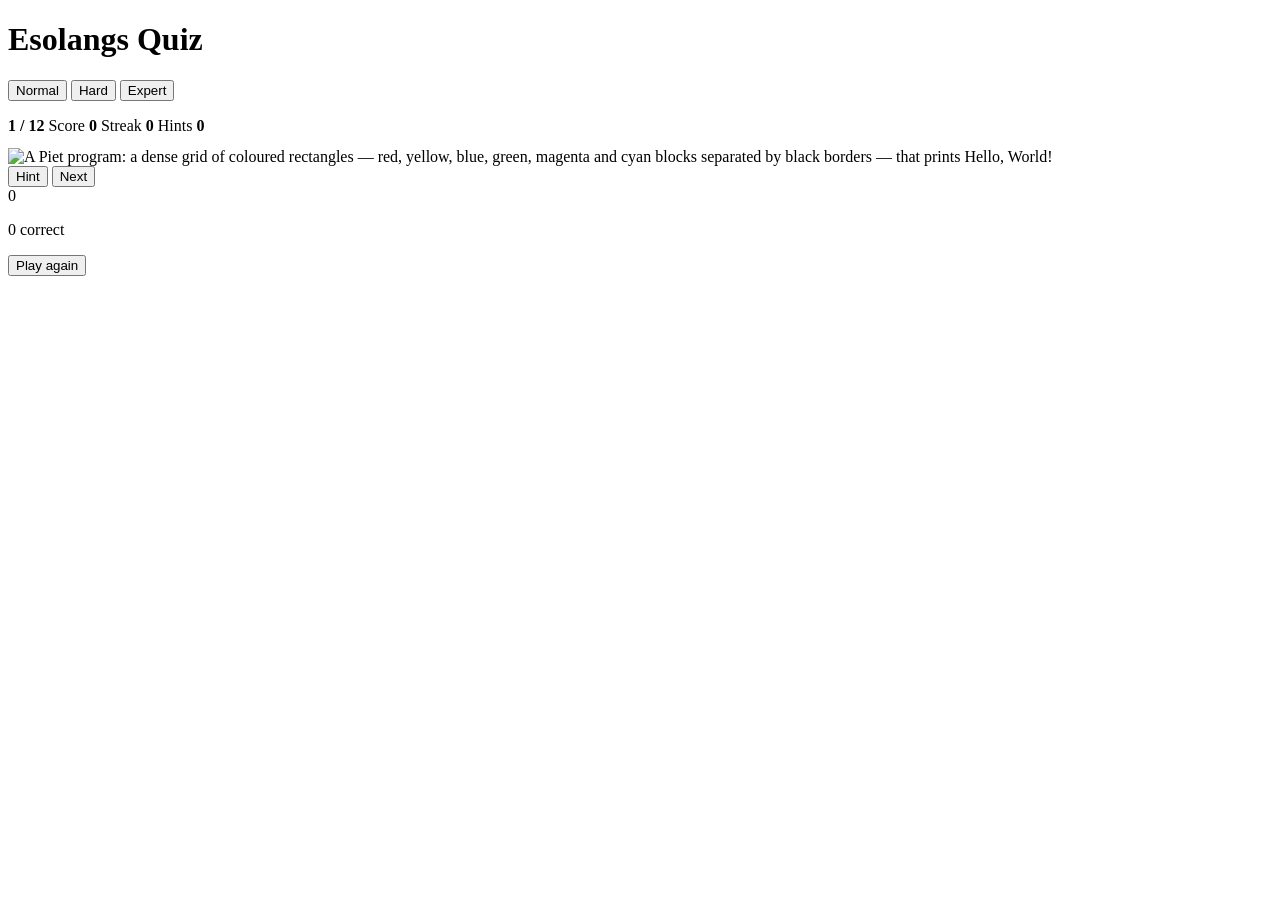
==== src/shell.html @ 8f1e1fc7 "Split the quiz into src/ sources with a zero-dependency build src/shell.html + src/style.css + src/q" ====
<!doctype html>
<html lang="en">
<head>
<meta charset="utf-8" />
<meta name="viewport" content="width=device-width, initial-scale=1, viewport-fit=cover" />
<meta name="color-scheme" content="light dark" />
<link rel="icon" type="image/svg+xml" href="__FAVICON_DATA_URI__" />
<title>Esolangs Quiz — Name That Hello World</title>
<meta name="description" content="Name that Hello World: guess the esoteric programming language from its Hello, World! program. Normal, Hard, and Expert modes." />
<meta property="og:title" content="Esolangs Quiz — Name That Hello World" />
<meta property="og:description" content="Guess the esoteric programming language from its Hello, World! program. Normal, Hard, and Expert modes." />
<meta property="og:type" content="website" />
<meta property="og:url" content="https://bangyen.github.io/esolangs-quiz/" />
<meta property="og:image" content="https://bangyen.github.io/esolangs-quiz/assets/og-image.svg" />
<meta name="twitter:card" content="summary_large_image" />
<meta name="twitter:title" content="Esolangs Quiz — Name That Hello World" />
<meta name="twitter:description" content="Guess the esoteric programming language from its Hello, World! program. Normal, Hard, and Expert modes." />
<meta name="twitter:image" content="https://bangyen.github.io/esolangs-quiz/assets/og-image.svg" />
<style>
__CSS__
</style>
</head>
<body>
<div class="wrap">
  <header class="site-head">
    <h1>Esolangs Quiz</h1>
    <div class="mode-toggle" role="group" aria-label="Quiz mode">
      <button type="button" id="modeNormalBtn" class="active">Normal</button>
      <button type="button" id="modeHardBtn">Hard</button>
      <button type="button" id="modeExpertBtn">Expert</button>
    </div>
  </header>
  <p class="mode-note" id="modeNote"></p>

  <div id="quizView">
    <div class="status" aria-label="Quiz status">
      <span><b id="statQ">1 / 12</b></span>
      <span><span id="scoreLabel">Score</span> <b id="statScore">0</b></span>
      <span>Streak <b id="statStreak">0</b></span>
      <span id="hintsStat">Hints <b id="statHints">0</b></span>
    </div>
    <div class="progress" aria-hidden="true"><i id="progressBar"></i></div>

    <article class="card" id="card">
      <div class="card-meta"><span id="qTag"></span><span class="q-prompt" id="qTitle"></span></div>
      <div class="code-wrap">
        <pre id="codeEl" aria-label="Hello World program"></pre>
        <img class="code-img" id="codeImg" src="__PIET_DATA_URI__" alt="A Piet program: a dense grid of coloured rectangles — red, yellow, blue, green, magenta and cyan blocks separated by black borders — that prints Hello, World!">
        <div class="code-note" id="codeNote"></div>
      </div>
      <div class="options" id="optionsEl" role="group" aria-label="Answer options"></div>
      <div class="feedback" id="feedbackEl"></div>
      <div class="hint-box" id="hintBox" role="status"></div>
      <div class="actions">
        <button class="btn-hint" id="hintBtn" type="button">Hint</button>
        <button class="btn-next" id="nextBtn" type="button">Next</button>
      </div>
    </article>
  </div>

  <div class="results" id="resultsView">
    <div class="final-score"><span id="finalScore">0</span><span class="denom" id="finalDenom"></span></div>
    <p class="final-sub"><span id="bdCorrect">0</span> correct</p>
    <button class="btn-restart" id="restartBtn" type="button">Play again</button>
    <div class="review" id="reviewEl"></div>
  </div>
</div>

<script>
__SCRIPT__
</script>
</body>
</html>
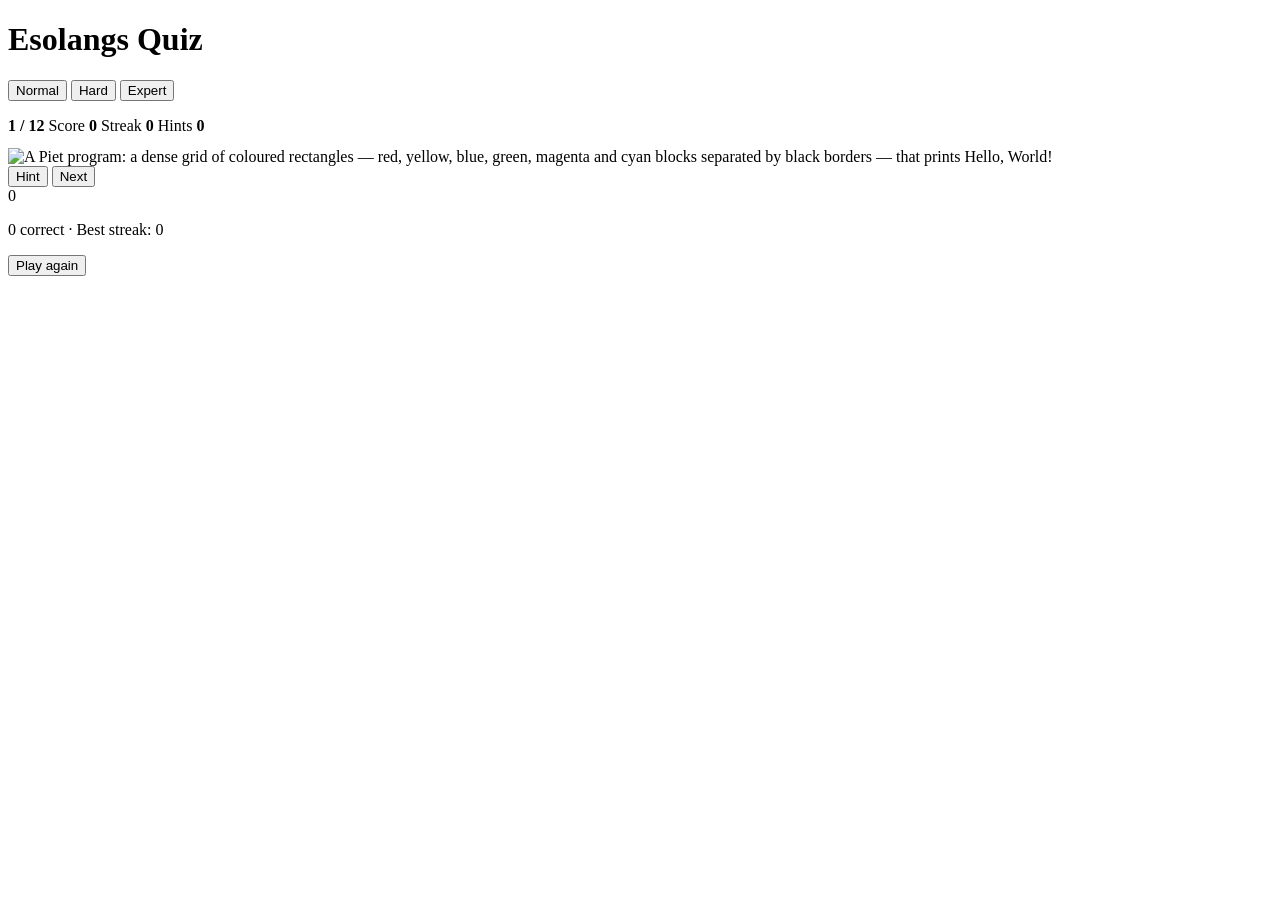
==== commit 239b8f30: "Fix the scoped UI/UX audit findings Announce verdicts (aria-live on feedback) and question changes (" ====
--- a/src/shell.html
+++ b/src/shell.html
@@ -25,9 +25,9 @@
   <header class="site-head">
     <h1>Esolangs Quiz</h1>
     <div class="mode-toggle" role="group" aria-label="Quiz mode">
-      <button type="button" id="modeNormalBtn" class="active">Normal</button>
-      <button type="button" id="modeHardBtn">Hard</button>
-      <button type="button" id="modeExpertBtn">Expert</button>
+      <button type="button" id="modeNormalBtn" class="active" aria-pressed="true">Normal</button>
+      <button type="button" id="modeHardBtn" aria-pressed="false">Hard</button>
+      <button type="button" id="modeExpertBtn" aria-pressed="false">Expert</button>
     </div>
   </header>
   <p class="mode-note" id="modeNote"></p>
@@ -36,20 +36,21 @@
     <div class="status" aria-label="Quiz status">
       <span><b id="statQ">1 / 12</b></span>
       <span><span id="scoreLabel">Score</span> <b id="statScore">0</b></span>
-      <span>Streak <b id="statStreak">0</b></span>
+      <span title="Questions answered correctly in a row">Streak <b id="statStreak">0</b></span>
       <span id="hintsStat">Hints <b id="statHints">0</b></span>
     </div>
     <div class="progress" aria-hidden="true"><i id="progressBar"></i></div>
 
+    <div class="sr-only" id="srStatus" role="status"></div>
     <article class="card" id="card">
-      <div class="card-meta"><span id="qTag"></span><span class="q-prompt" id="qTitle"></span></div>
+      <div class="card-meta"><span id="qTag"></span><span class="q-prompt" id="qTitle" tabindex="-1"></span></div>
       <div class="code-wrap">
         <pre id="codeEl" aria-label="Hello World program"></pre>
         <img class="code-img" id="codeImg" src="__PIET_DATA_URI__" alt="A Piet program: a dense grid of coloured rectangles — red, yellow, blue, green, magenta and cyan blocks separated by black borders — that prints Hello, World!">
         <div class="code-note" id="codeNote"></div>
       </div>
       <div class="options" id="optionsEl" role="group" aria-label="Answer options"></div>
-      <div class="feedback" id="feedbackEl"></div>
+      <div class="feedback" id="feedbackEl" aria-live="polite"></div>
       <div class="hint-box" id="hintBox" role="status"></div>
       <div class="actions">
         <button class="btn-hint" id="hintBtn" type="button">Hint</button>
@@ -60,7 +61,7 @@
 
   <div class="results" id="resultsView">
     <div class="final-score"><span id="finalScore">0</span><span class="denom" id="finalDenom"></span></div>
-    <p class="final-sub"><span id="bdCorrect">0</span> correct</p>
+    <p class="final-sub"><span id="bdCorrect">0</span> correct · Best streak: <span id="bdBestStreak">0</span></p>
     <button class="btn-restart" id="restartBtn" type="button">Play again</button>
     <div class="review" id="reviewEl"></div>
   </div>
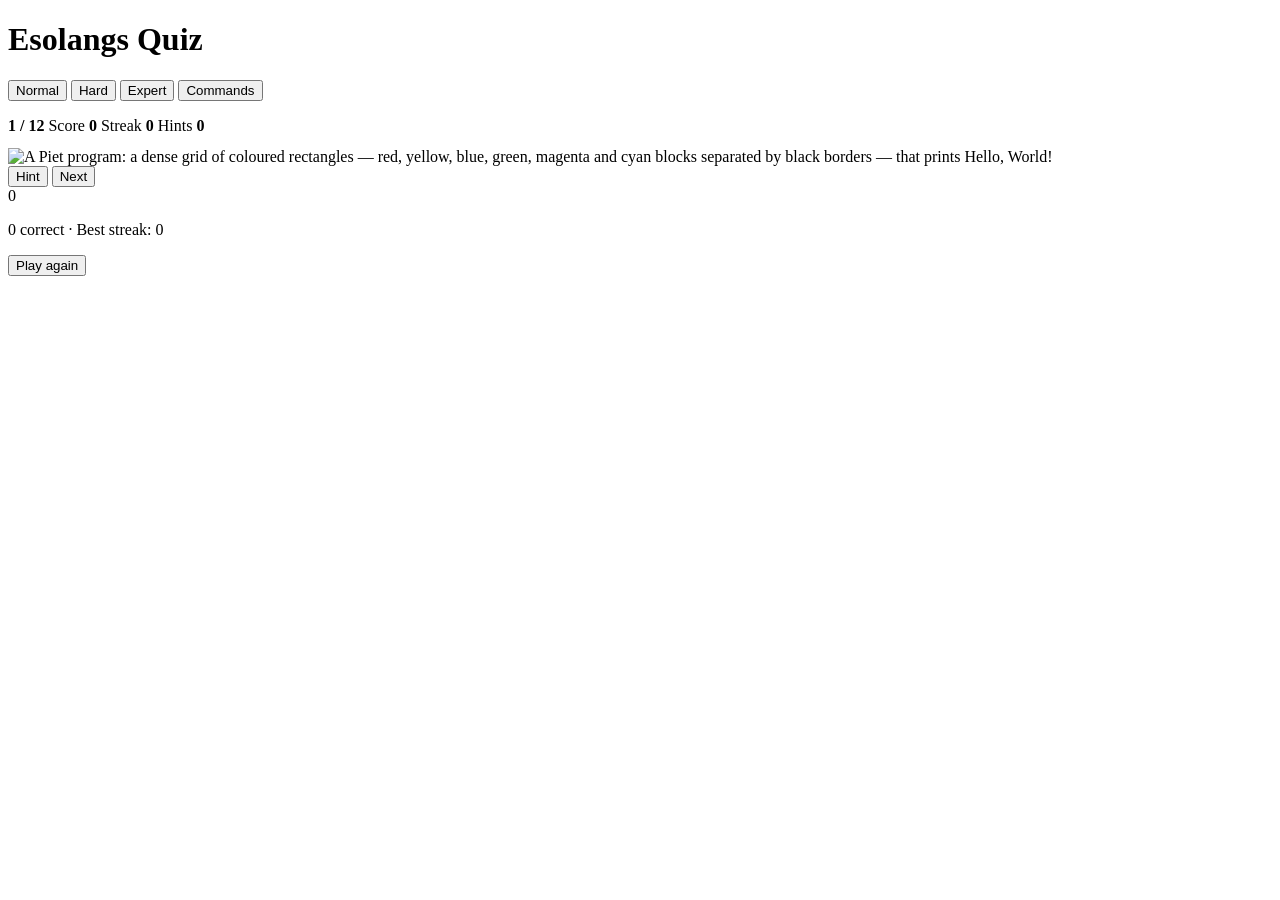
==== commit 5bf303a8: "Add Commands mode: 80 commands, meaning and reverse rounds" ====
--- a/src/shell.html
+++ b/src/shell.html
@@ -6,15 +6,15 @@
 <meta name="color-scheme" content="light dark" />
 <link rel="icon" type="image/svg+xml" href="__FAVICON_DATA_URI__" />
 <title>Esolangs Quiz — Name That Hello World</title>
-<meta name="description" content="Name that Hello World: guess the esoteric programming language from its Hello, World! program. Normal, Hard, and Expert modes." />
+<meta name="description" content="Name that Hello World: guess the esoteric programming language from its Hello, World! program. Normal, Hard, Expert, and Commands modes." />
 <meta property="og:title" content="Esolangs Quiz — Name That Hello World" />
-<meta property="og:description" content="Guess the esoteric programming language from its Hello, World! program. Normal, Hard, and Expert modes." />
+<meta property="og:description" content="Guess the esoteric programming language from its Hello, World! program. Normal, Hard, Expert, and Commands modes." />
 <meta property="og:type" content="website" />
 <meta property="og:url" content="https://bangyen.github.io/esolangs-quiz/" />
 <meta property="og:image" content="https://bangyen.github.io/esolangs-quiz/assets/og-image.svg" />
 <meta name="twitter:card" content="summary_large_image" />
 <meta name="twitter:title" content="Esolangs Quiz — Name That Hello World" />
-<meta name="twitter:description" content="Guess the esoteric programming language from its Hello, World! program. Normal, Hard, and Expert modes." />
+<meta name="twitter:description" content="Guess the esoteric programming language from its Hello, World! program. Normal, Hard, Expert, and Commands modes." />
 <meta name="twitter:image" content="https://bangyen.github.io/esolangs-quiz/assets/og-image.svg" />
 <style>
 __CSS__
@@ -28,6 +28,7 @@
       <button type="button" id="modeNormalBtn" class="active" aria-pressed="true">Normal</button>
       <button type="button" id="modeHardBtn" aria-pressed="false">Hard</button>
       <button type="button" id="modeExpertBtn" aria-pressed="false">Expert</button>
+      <button type="button" id="modeCommandsBtn" aria-pressed="false">Commands</button>
     </div>
   </header>
   <p class="mode-note" id="modeNote"></p>
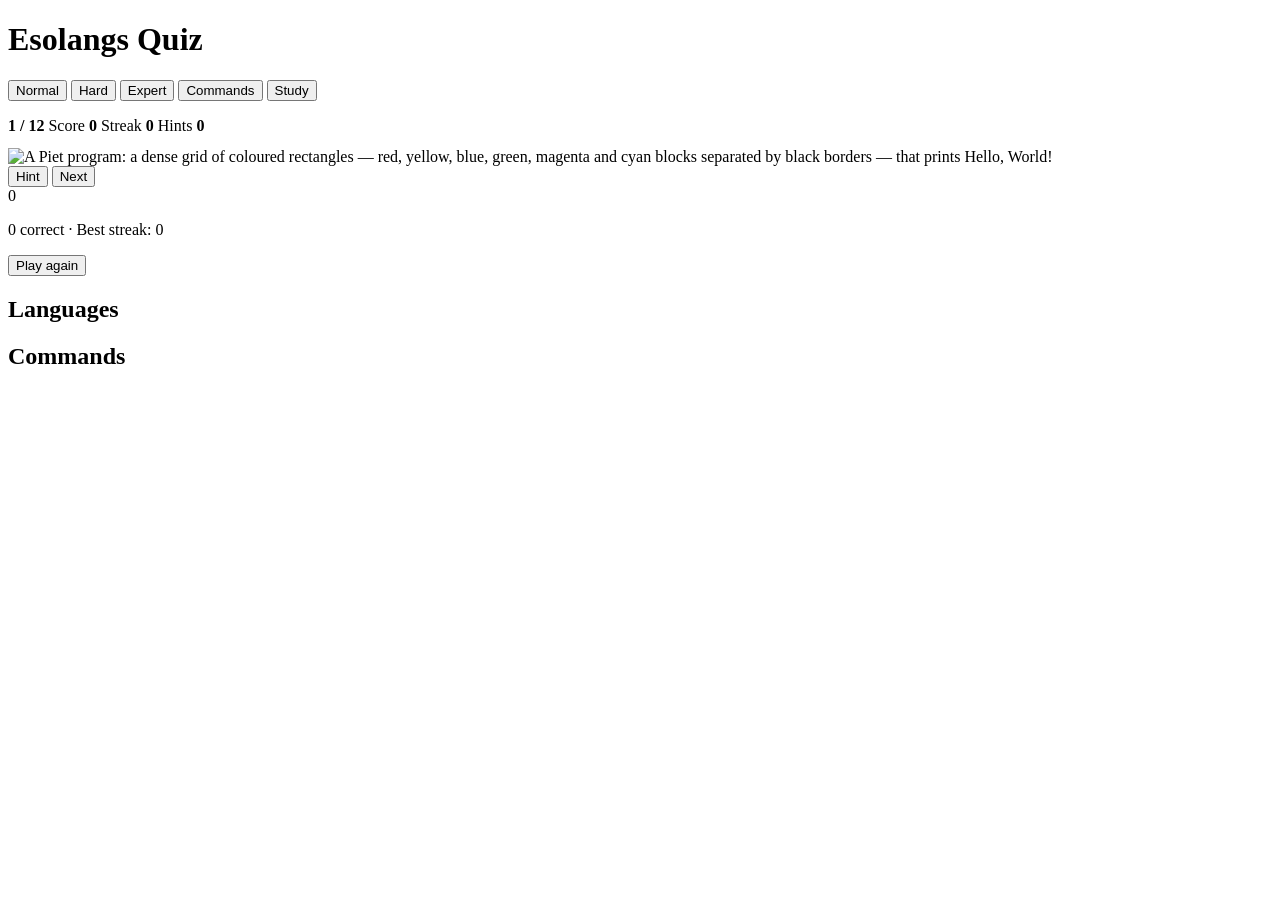
==== commit ed686dae: "Add Study view: reference rendering of the quiz pools A Study toggle in the header, a peer of the mo" ====
--- a/src/shell.html
+++ b/src/shell.html
@@ -24,11 +24,12 @@
 <div class="wrap">
   <header class="site-head">
     <h1>Esolangs Quiz</h1>
-    <div class="mode-toggle" role="group" aria-label="Quiz mode">
+    <div class="mode-toggle" role="group" aria-label="Quiz mode and study view">
       <button type="button" id="modeNormalBtn" class="active" aria-pressed="true">Normal</button>
       <button type="button" id="modeHardBtn" aria-pressed="false">Hard</button>
       <button type="button" id="modeExpertBtn" aria-pressed="false">Expert</button>
       <button type="button" id="modeCommandsBtn" aria-pressed="false">Commands</button>
+      <button type="button" id="studyBtn" aria-pressed="false">Study</button>
     </div>
   </header>
   <p class="mode-note" id="modeNote"></p>
@@ -66,6 +67,13 @@
     <button class="btn-restart" id="restartBtn" type="button">Play again</button>
     <div class="review" id="reviewEl"></div>
   </div>
+
+  <div class="study" id="studyView">
+    <h2>Languages</h2>
+    <div id="studyLangs"></div>
+    <h2>Commands</h2>
+    <div id="studyCmds"></div>
+  </div>
 </div>
 
 <script>
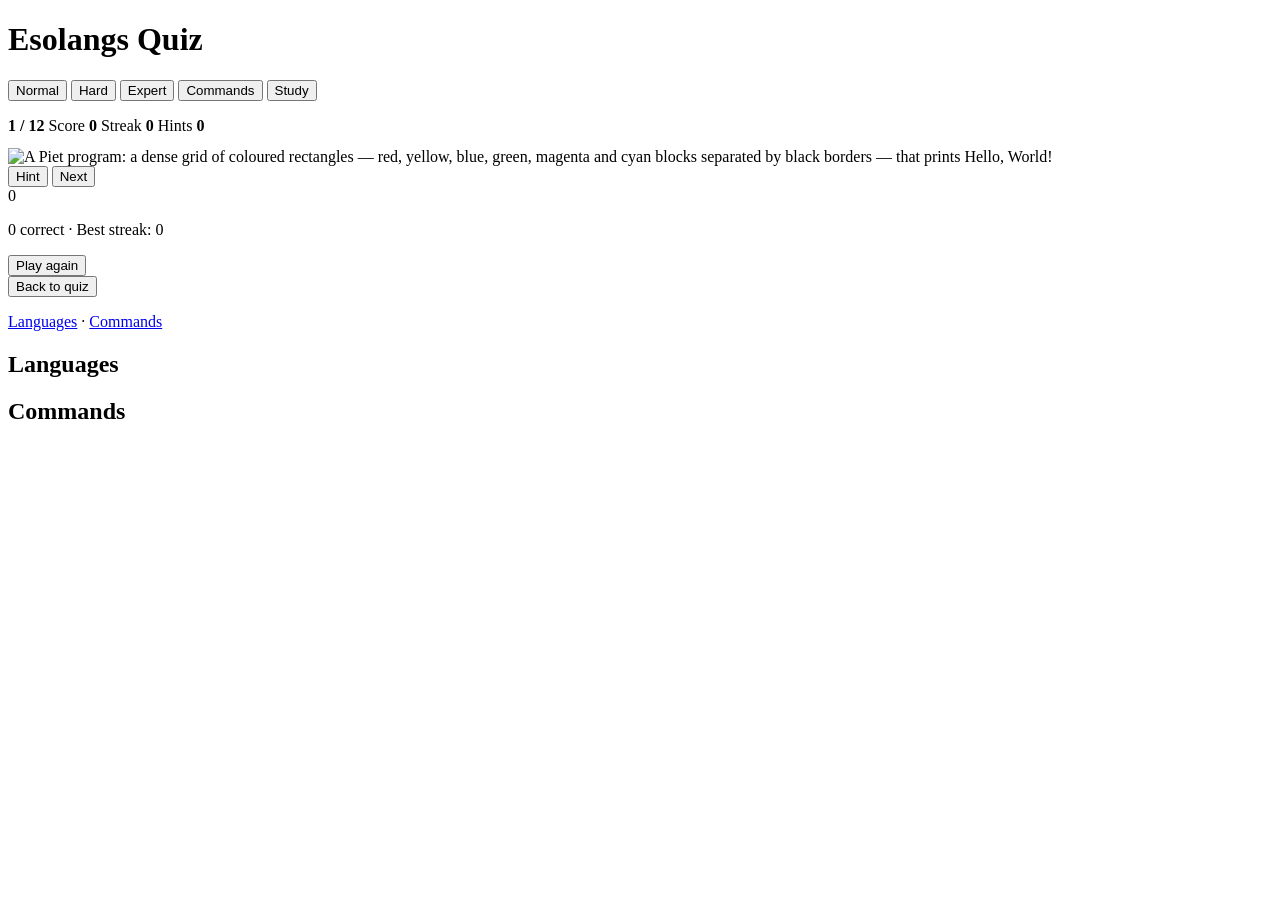
==== commit b7f11e19: "Fix the full UI/UX audit findings (F1-F13) F1: mode line + score label initialised at startup from a" ====
--- a/src/shell.html
+++ b/src/shell.html
@@ -46,6 +46,7 @@
     <div class="sr-only" id="srStatus" role="status"></div>
     <article class="card" id="card">
       <div class="card-meta"><span id="qTag"></span><span class="q-prompt" id="qTitle" tabindex="-1"></span></div>
+      <noscript><p class="code-note">This quiz needs JavaScript to run.</p></noscript>
       <div class="code-wrap">
         <pre id="codeEl" aria-label="Hello World program"></pre>
         <img class="code-img" id="codeImg" src="__PIET_DATA_URI__" alt="A Piet program: a dense grid of coloured rectangles — red, yellow, blue, green, magenta and cyan blocks separated by black borders — that prints Hello, World!">
@@ -69,9 +70,13 @@
   </div>
 
   <div class="study" id="studyView">
-    <h2>Languages</h2>
+    <div class="study-head">
+      <button class="btn-hint" id="studyBackBtn" type="button">Back to quiz</button>
+      <p class="study-nav"><a href="#studyLanguages">Languages</a> · <a href="#studyCommands">Commands</a></p>
+    </div>
+    <h2 id="studyLanguages">Languages</h2>
     <div id="studyLangs"></div>
-    <h2>Commands</h2>
+    <h2 id="studyCommands">Commands</h2>
     <div id="studyCmds"></div>
   </div>
 </div>
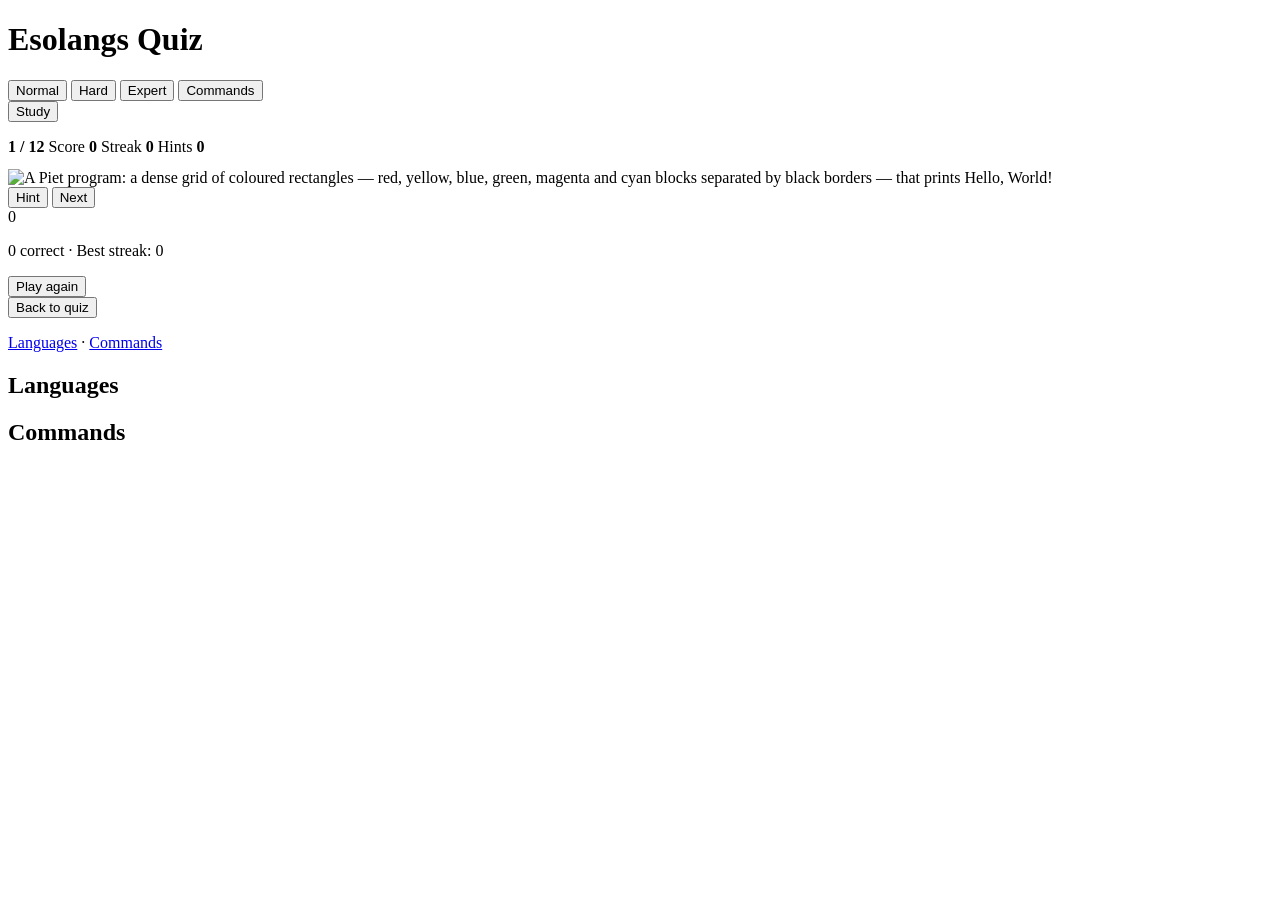
==== commit 17588528: "Move Study out of the mode pill Study is a view, not a mode: its button is now a plain text link bes" ====
--- a/src/shell.html
+++ b/src/shell.html
@@ -24,12 +24,14 @@
 <div class="wrap">
   <header class="site-head">
     <h1>Esolangs Quiz</h1>
-    <div class="mode-toggle" role="group" aria-label="Quiz mode and study view">
-      <button type="button" id="modeNormalBtn" class="active" aria-pressed="true">Normal</button>
-      <button type="button" id="modeHardBtn" aria-pressed="false">Hard</button>
-      <button type="button" id="modeExpertBtn" aria-pressed="false">Expert</button>
-      <button type="button" id="modeCommandsBtn" aria-pressed="false">Commands</button>
-      <button type="button" id="studyBtn" aria-pressed="false">Study</button>
+    <div class="head-actions">
+      <div class="mode-toggle" role="group" aria-label="Quiz mode">
+        <button type="button" id="modeNormalBtn" class="active" aria-pressed="true">Normal</button>
+        <button type="button" id="modeHardBtn" aria-pressed="false">Hard</button>
+        <button type="button" id="modeExpertBtn" aria-pressed="false">Expert</button>
+        <button type="button" id="modeCommandsBtn" aria-pressed="false">Commands</button>
+      </div>
+      <button type="button" id="studyBtn" class="study-link" aria-pressed="false">Study</button>
     </div>
   </header>
   <p class="mode-note" id="modeNote"></p>
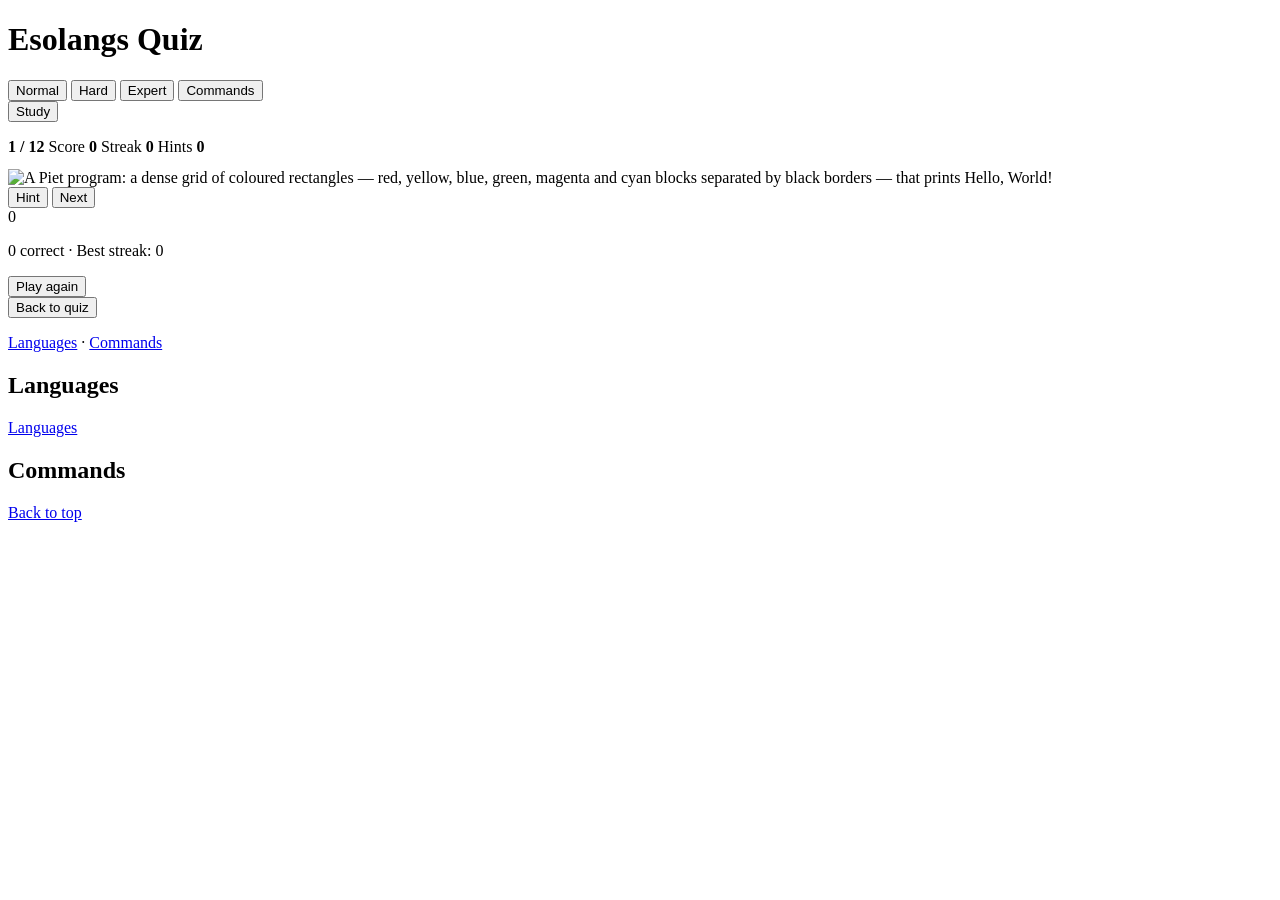
==== commit f9a9373a: "Give Study its own row; add jump links at the Commands section Phone report: Study still shared a li" ====
--- a/src/shell.html
+++ b/src/shell.html
@@ -24,16 +24,16 @@
 <div class="wrap">
   <header class="site-head">
     <h1>Esolangs Quiz</h1>
-    <div class="head-actions">
-      <div class="mode-toggle" role="group" aria-label="Quiz mode">
-        <button type="button" id="modeNormalBtn" class="active" aria-pressed="true">Normal</button>
-        <button type="button" id="modeHardBtn" aria-pressed="false">Hard</button>
-        <button type="button" id="modeExpertBtn" aria-pressed="false">Expert</button>
-        <button type="button" id="modeCommandsBtn" aria-pressed="false">Commands</button>
-      </div>
-      <button type="button" id="studyBtn" class="study-link" aria-pressed="false">Study</button>
+    <div class="mode-toggle" role="group" aria-label="Quiz mode">
+      <button type="button" id="modeNormalBtn" class="active" aria-pressed="true">Normal</button>
+      <button type="button" id="modeHardBtn" aria-pressed="false">Hard</button>
+      <button type="button" id="modeExpertBtn" aria-pressed="false">Expert</button>
+      <button type="button" id="modeCommandsBtn" aria-pressed="false">Commands</button>
     </div>
   </header>
+  <div class="study-row">
+    <button type="button" id="studyBtn" class="study-link" aria-pressed="false">Study</button>
+  </div>
   <p class="mode-note" id="modeNote"></p>
 
   <div id="quizView">
@@ -78,8 +78,10 @@
     </div>
     <h2 id="studyLanguages">Languages</h2>
     <div id="studyLangs"></div>
+    <p class="study-nav"><a href="#studyLanguages">Languages</a></p>
     <h2 id="studyCommands">Commands</h2>
     <div id="studyCmds"></div>
+    <p class="study-nav"><a href="#studyLanguages">Back to top</a></p>
   </div>
 </div>
 
